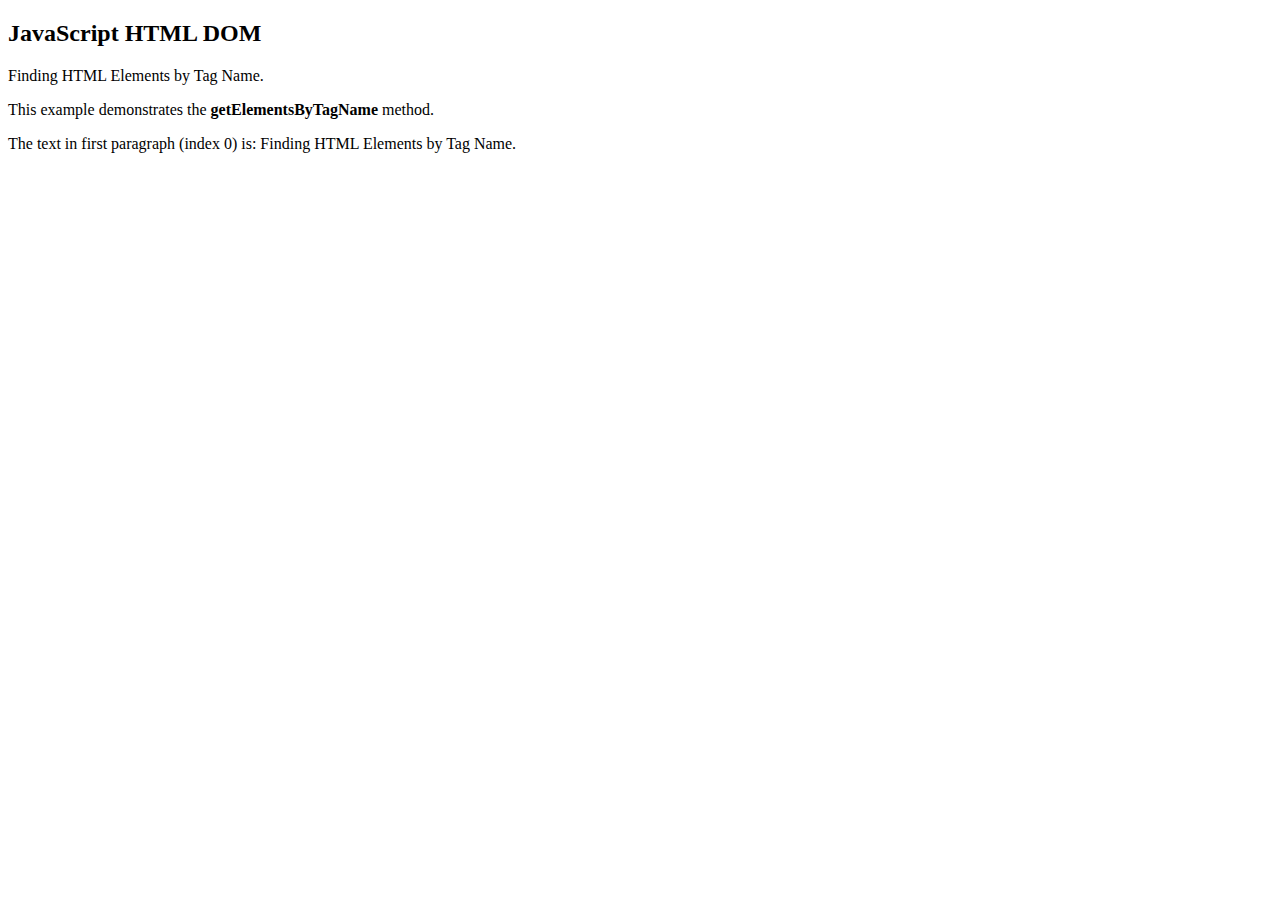
==== 01-intro-javascript/IntroJS-getelement-tagnaam.html @ 5e59870c "les 1c" ====
<!DOCTYPE html>
<html lang="en">
	<head>
		<meta charset="UTF-8" />
		<meta name="viewport" content="width=device-width, initial-scale=1.0" />
		<title>Intro JS - getelement by tagname</title>
	</head>
	<body>
		<h2>JavaScript HTML DOM</h2>

		<p>Finding HTML Elements by Tag Name.</p>
		<p>This example demonstrates the <b>getElementsByTagName</b> method.</p>

		<p id="demo"></p>

		<script>
			const element = document.getElementsByTagName("p");

			document.getElementById("demo").innerHTML =
				"The text in first paragraph (index 0) is: " + element[0].innerHTML;
		</script>
		<!-- bron: w3schools.com -->
	</body>
</html>
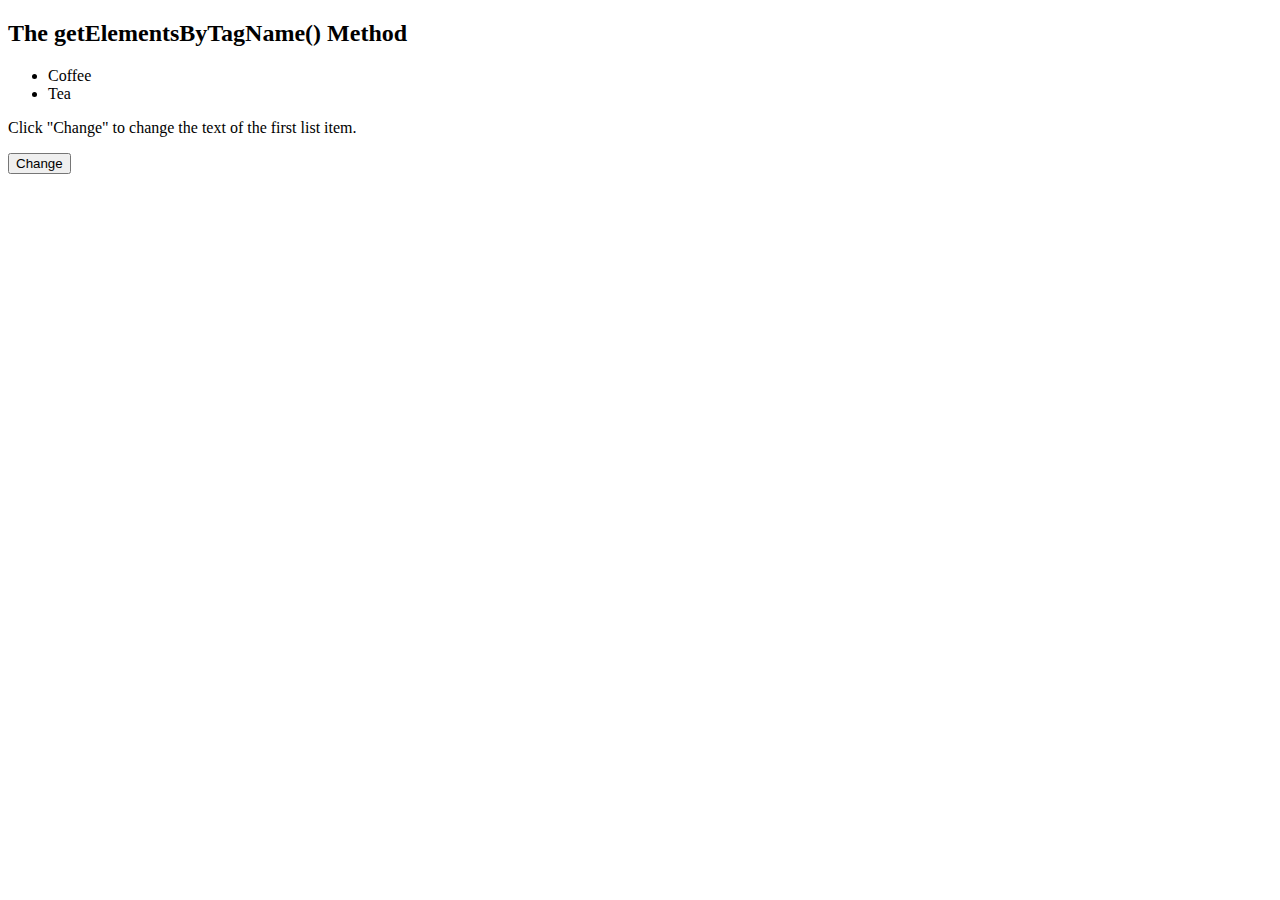
==== commit 08775163: "Les 1c" ====
--- a/01-intro-javascript/IntroJS-getelement-tagnaam.html
+++ b/01-intro-javascript/IntroJS-getelement-tagnaam.html
@@ -6,19 +6,21 @@
 		<title>Intro JS - getelement by tagname</title>
 	</head>
 	<body>
-		<h2>JavaScript HTML DOM</h2>
+		<h2>The getElementsByTagName() Method</h2>
 
-		<p>Finding HTML Elements by Tag Name.</p>
-		<p>This example demonstrates the <b>getElementsByTagName</b> method.</p>
+		<ul>
+			<li>Coffee</li>
+			<li>Tea</li>
+		</ul>
 
-		<p id="demo"></p>
+		<p>Click "Change" to change the text of the first list item.</p>
+		<button onclick="myFunction()">Change</button>
 
 		<script>
-			const element = document.getElementsByTagName("p");
-
-			document.getElementById("demo").innerHTML =
-				"The text in first paragraph (index 0) is: " + element[0].innerHTML;
+			function myFunction() {
+				const list = document.getElementsByTagName("UL")[0];
+				list.getElementsByTagName("li")[0].innerHTML = "Milk";
+			}
 		</script>
-		<!-- bron: w3schools.com -->
 	</body>
 </html>
